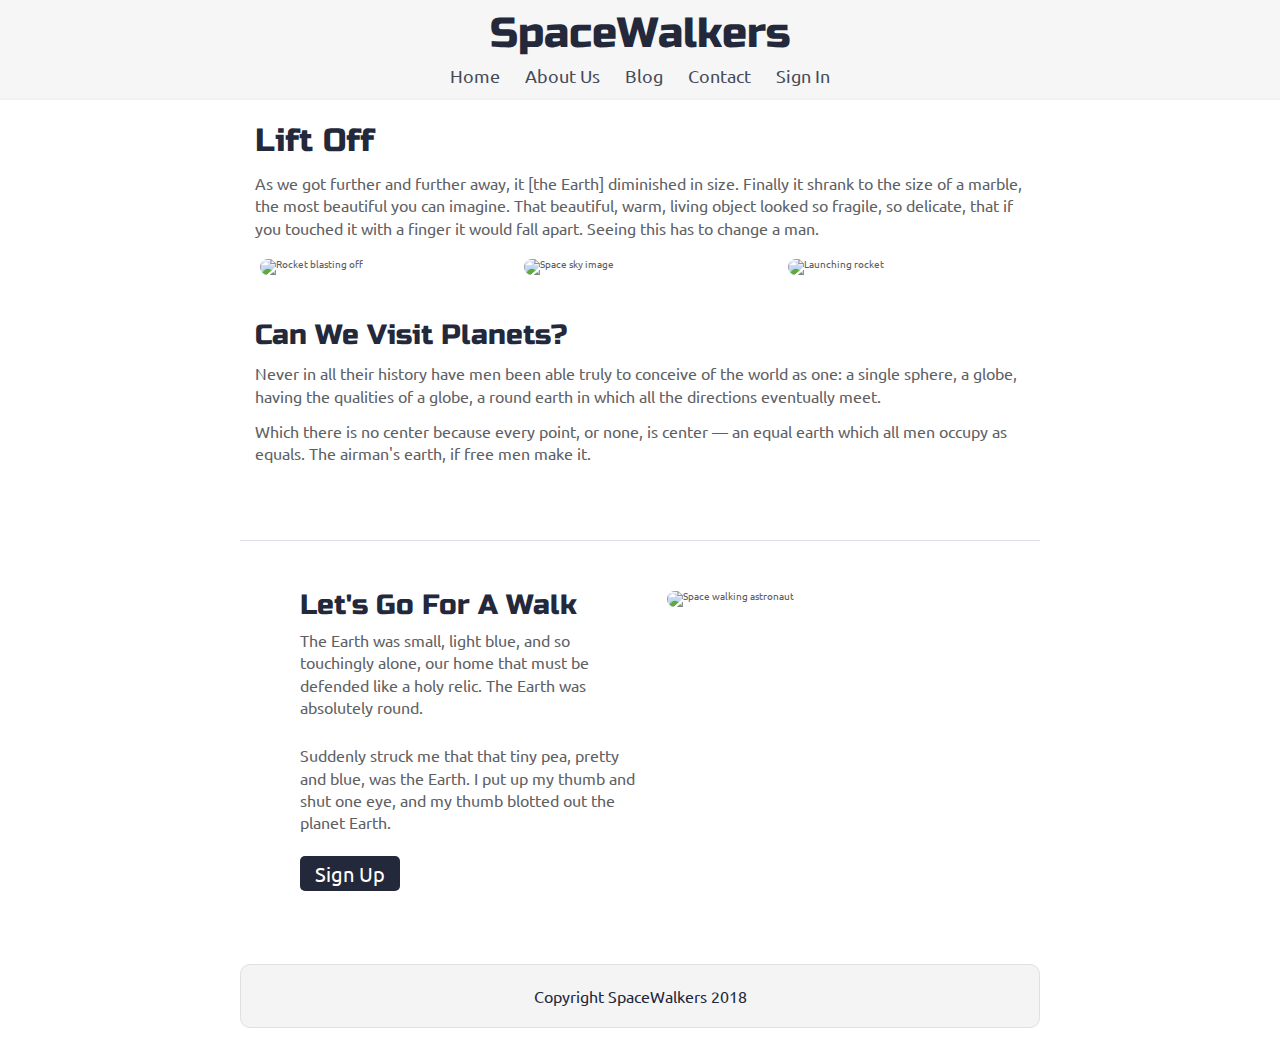
==== index.html @ 842f3a74 "git init, mvp tasks completed" ====
<!DOCTYPE html>

<html lang="en">
  <head>
    <meta charset="utf-8" />

    <title>SpaceWalkers</title>

    <link
      href="https://fonts.googleapis.com/css?family=Russo+One|Ubuntu"
      rel="stylesheet"
    />
    <link href="css/index.css" rel="stylesheet" />
    <meta name="viewport" content="width=device-width, initial-scale=1.0" />
    <!--[if lt IE 9]>
      <script src="https://cdnjs.cloudflare.com/ajax/libs/html5shiv/3.7.3/html5shiv.js"></script>
    <![endif]-->
  </head>

  <body>
    <!-- navigation code here -->
    <nav>
      <h1>SpaceWalkers</h1>
      <div>
        <a href="">Home</a>
        <a href="">About Us</a>
        <a href="">Blog</a>
        <a href="">Contact</a>
        <a href="">Sign In</a>
      </div>
    </nav>
    <div class="container home">
      <header class="intro">
        <!-- image code here -->
        <img src="img/main-header.png" alt="" />

        <h2>Lift Off</h2>

        <p>
          As we got further and further away, it [the Earth] diminished in size.
          Finally it shrank to the size of a marble, the most beautiful you can
          imagine. That beautiful, warm, living object looked so fragile, so
          delicate, that if you touched it with a finger it would fall apart.
          Seeing this has to change a man.
        </p>
      </header>

      <section class="space-images">
        <img src="img/blast.png" class="blast" alt="Rocket blasting off" />
        <img src="img/sky.png" class="sky" alt="Space sky image" />
        <img src="img/launch.png" class="launch" alt="Launching rocket" />
      </section>

      <section class="visit-planets">
        <h3>Can We Visit Planets?</h3>

        <p>
          Never in all their history have men been able truly to conceive of the
          world as one: a single sphere, a globe, having the qualities of a
          globe, a round earth in which all the directions eventually meet.
        </p>

        <p>
          Which there is no center because every point, or none, is center — an
          equal earth which all men occupy as equals. The airman's earth, if
          free men make it.
        </p>
      </section>

      <section class="walk">
        <div class="walk-text">
          <h3>Let's Go For A Walk</h3>

          <p>
            The Earth was small, light blue, and so touchingly alone, our home
            that must be defended like a holy relic. The Earth was absolutely
            round.
          </p>

          <p>
            Suddenly struck me that that tiny pea, pretty and blue, was the
            Earth. I put up my thumb and shut one eye, and my thumb blotted out
            the planet Earth.
          </p>

          <p>
            <a href="" class="btn">Sign Up</a>
          </p>
        </div>

        <div class="walk-img">
          <img src="img/space-walk.png" alt="Space walking astronaut" />
        </div>
      </section>

      <footer>
        <p>Copyright SpaceWalkers 2018</p>
      </footer>
    </div>
  </body>
</html>
---- css/index.css ----
/* http://meyerweb.com/eric/tools/css/reset/ 
   v2.0 | 20110126
   License: none (public domain)
*/
html,
body,
div,
span,
applet,
object,
iframe,
h1,
h2,
h3,
h4,
h5,
h6,
p,
blockquote,
pre,
a,
abbr,
acronym,
address,
big,
cite,
code,
del,
dfn,
em,
img,
ins,
kbd,
q,
s,
samp,
small,
strike,
strong,
sub,
sup,
tt,
var,
b,
u,
i,
center,
dl,
dt,
dd,
ol,
ul,
li,
fieldset,
form,
label,
legend,
table,
caption,
tbody,
tfoot,
thead,
tr,
th,
td,
article,
aside,
canvas,
details,
embed,
figure,
figcaption,
footer,
header,
hgroup,
menu,
nav,
output,
ruby,
section,
summary,
time,
mark,
audio,
video {
  margin: 0;
  padding: 0;
  border: 0;
  font-size: 100%;
  font: inherit;
  vertical-align: baseline;
}
/* HTML5 display-role reset for older browsers */
article,
aside,
details,
figcaption,
figure,
footer,
header,
hgroup,
menu,
nav,
section {
  display: block;
}
body {
  line-height: 1;
}
ol,
ul {
  list-style: none;
}
blockquote,
q {
  quotes: none;
}
blockquote:before,
blockquote:after,
q:before,
q:after {
  content: '';
  content: none;
}
table {
  border-collapse: collapse;
  border-spacing: 0;
}
* {
  box-sizing: border-box;
}
html {
  font-size: 62.5%;
}
html,
body {
  font-family: "Ubuntu", sans-serif;
  color: #5e6164;
}
h1,
h2,
h3,
h4,
h5 {
  font-family: "Russo One", sans-serif;
  color: #23293b;
}
h1 {
  font-size: 4.2rem;
}
h2 {
  font-size: 3.2rem;
}
h3 {
  font-size: 2.8rem;
}
p {
  font-size: 1.6rem;
  line-height: 1.4;
}
.container {
  max-width: 800px;
  width: 100%;
  margin: 0 auto;
}
nav {
  display: flex;
  flex-direction: column;
  align-items: center;
  justify-content: space-evenly;
  height: 100px;
  background-color: #f6f6f6;
  color: #454a59;
  border-bottom: 2px solid #f1f1f1;
}
nav div {
  display: flex;
  justify-content: space-between;
  width: 380px;
}
nav div a {
  font-size: 1.8rem;
  color: #454a59;
  padding: 0px;
  background-color: #f6f6f6;
  border-radius: 0px;
  text-decoration: none;
  text-align: center;
  transition: background-color 0.3s, color 0.5s;
}
nav div a:hover {
  background-color: #454a59;
  color: #f6f6f6;
}
footer {
  color: #22283b;
  background: #f4f4f4;
  padding: 20px 0;
  border: 1px double #e0e0e0;
  border-radius: 10px;
  display: flex;
  justify-content: center;
  align-items: center;
  margin-bottom: 20px;
}
.home .intro h2 {
  padding: 15px;
}
.home .intro p {
  padding: 0 15px;
}
.home .space-images {
  display: flex;
  flex-wrap: wrap;
  width: 100%;
}
.home .space-images img {
  width: 28%;
  margin: 20px 2.5%;
  border-radius: 20px;
  height: 100%;
}
@media (max-width: 500px) {
  .home .space-images {
    padding: 0px 20px;
    margin: 0px;
    width: 100%;
    align-items: center;
    flex-direction: column;
  }
  .home .space-images img {
    width: 100%;
    margin: 20px 0;
  }
  .home .space-images .btn {
    width: 100%;
  }
  .home .space-images .sky {
    display: none;
  }
  .home .space-images .launch {
    display: none;
  }
}
.home .visit-planets {
  padding: 15px;
}
.home .visit-planets h3 {
  margin-top: 11px;
}
.home .visit-planets p {
  margin-top: 13px;
}
.home .walk {
  margin-top: 60px;
  border-top: 1px solid #dee2e6;
  padding: 50px 60px;
  display: flex;
  justify-content: center;
}
.home .walk .walk-text {
  width: 50%;
}
@media (max-width: 500px) {
  .home .walk .walk-text {
    width: 100%;
  }
}
.home .walk .walk-text h3 {
  margin-bottom: 10px;
}
.home .walk .walk-text p {
  margin-bottom: 26px;
}
.home .walk .walk-text .btn {
  font-size: 2rem;
  color: #fff;
  padding: 5px 15px;
  background-color: #23293b;
  border-radius: 5px;
  text-decoration: none;
  text-align: center;
  transition: background-color 0.3s, color 0.5s;
}
.home .walk .walk-text .btn:hover {
  background-color: #fff;
  color: #23293b;
}
@media (max-width: 500px) {
  .home .walk .walk-text .btn {
    display: inline-block;
    width: 100%;
  }
}
.home .walk .walk-img {
  width: 46%;
  margin-left: 4%;
}
.home .walk .walk-img img {
  width: 100%;
  height: auto;
  border-radius: 10px;
}
@media (max-width: 500px) {
  .home .walk .walk-img {
    width: 100%;
    margin: 0px;
  }
}
@media (max-width: 500px) {
  .home .walk {
    padding: 0px 20px;
    margin: 0px;
    width: 100%;
    align-items: center;
    flex-direction: column-reverse;
  }
  .home .walk img {
    width: 100%;
    margin: 20px 0;
  }
  .home .walk .btn {
    width: 100%;
  }
  .home .walk .sky {
    display: none;
  }
  .home .walk .launch {
    display: none;
  }
}
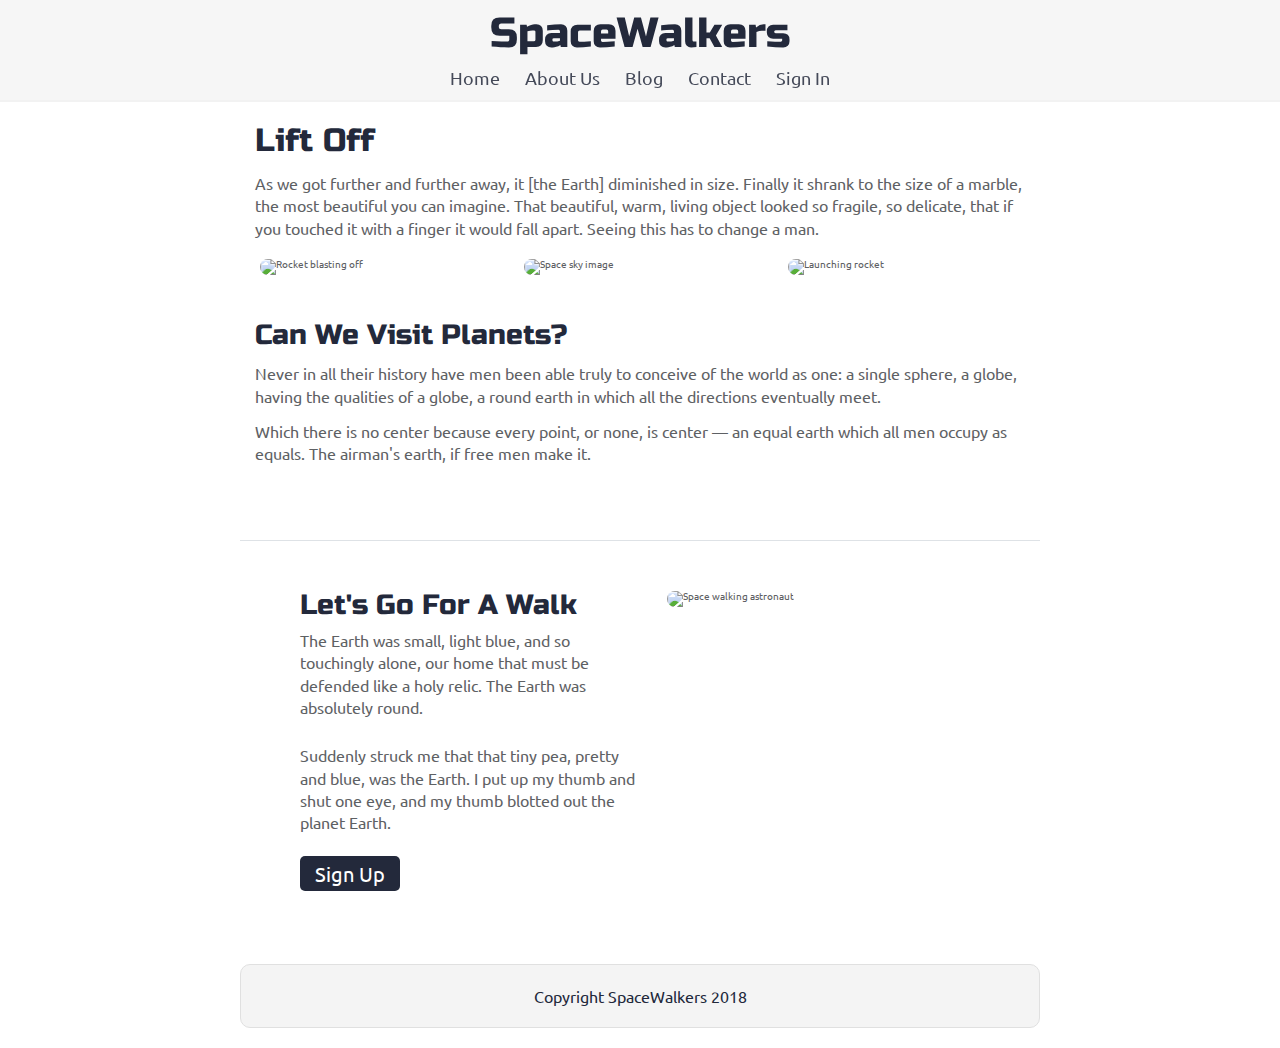
==== commit de69fc70: "added sign up form with css animation" ====
--- a/index.html
+++ b/index.html
@@ -84,12 +84,27 @@
           </p>
 
           <p>
-            <a href="" class="btn">Sign Up</a>
+            <a class="btn" id="signUp" onclick="displayForm()">Sign Up</a>
           </p>
         </div>
 
         <div class="walk-img">
           <img src="img/space-walk.png" alt="Space walking astronaut" />
+        </div>
+
+        <div class="signUpForm" id="SUForm">
+          <form action="">
+            <h4>Subscription Sign Up</h4>
+            <input type="text" name="" id="" placeholder="name" />
+            <input type="email" name="" id="" placeholder="email" />
+            <input type="tel" name="" id="" placeholder="number" />
+            <input
+              type="button"
+              value="submit"
+              id="submitButton"
+              onclick="formComplete()"
+            />
+          </form>
         </div>
       </section>
 
@@ -97,5 +112,14 @@
         <p>Copyright SpaceWalkers 2018</p>
       </footer>
     </div>
+
+    <script>
+      function displayForm() {
+        document.getElementById("SUForm").style.left = 0;
+      }
+      function formComplete() {
+        document.getElementById("SUForm").style.left = "-100%";
+      }
+    </script>
   </body>
 </html>
--- a/css/index.css
+++ b/css/index.css
@@ -164,14 +164,28 @@
   margin: 0 auto;
 }
 nav {
+  position: fixed;
+  top: 0;
+  left: 0;
+  right: 0;
   display: flex;
   flex-direction: column;
   align-items: center;
   justify-content: space-evenly;
   height: 100px;
+  color: #454a59;
+}
+nav::before {
+  content: "";
+  position: fixed;
+  top: 0;
+  left: 0;
+  right: 0;
+  height: 100px;
   background-color: #f6f6f6;
-  color: #454a59;
   border-bottom: 2px solid #f1f1f1;
+  opacity: 0.9;
+  z-index: -1;
 }
 nav div {
   display: flex;
@@ -186,6 +200,7 @@
   border-radius: 0px;
   text-decoration: none;
   text-align: center;
+  cursor: pointer;
   transition: background-color 0.3s, color 0.5s;
 }
 nav div a:hover {
@@ -202,6 +217,12 @@
   justify-content: center;
   align-items: center;
   margin-bottom: 20px;
+}
+.home {
+  padding-top: 100px;
+}
+.home header img {
+  border-radius: 5px;
 }
 .home .intro h2 {
   padding: 15px;
@@ -280,6 +301,7 @@
   border-radius: 5px;
   text-decoration: none;
   text-align: center;
+  cursor: pointer;
   transition: background-color 0.3s, color 0.5s;
 }
 .home .walk .walk-text .btn:hover {
@@ -290,6 +312,7 @@
   .home .walk .walk-text .btn {
     display: inline-block;
     width: 100%;
+    padding: 20px 0;
   }
 }
 .home .walk .walk-img {
@@ -307,6 +330,40 @@
     margin: 0px;
   }
 }
+.home .walk .signUpForm {
+  position: absolute;
+  left: -100%;
+  width: 100%;
+  height: 300px;
+  background-color: #23293b;
+  transition: 1s ease-in-out;
+}
+.home .walk .signUpForm form {
+  width: 100%;
+  height: 100%;
+  display: flex;
+  flex-direction: column;
+  align-items: center;
+  justify-content: center;
+  padding: 0 20px;
+}
+.home .walk .signUpForm form h4 {
+  font-size: 1.8rem;
+  margin: 0 0 20px;
+  color: #fff;
+}
+.home .walk .signUpForm form input {
+  border-radius: 5px;
+  margin: 10px 0;
+  min-width: 50%;
+  max-width: 500px;
+  text-align: center;
+  font-size: 1.6rem;
+  padding: 5px 0;
+}
+.home .walk .signUpForm form #submitButton:hover {
+  cursor: pointer;
+}
 @media (max-width: 500px) {
   .home .walk {
     padding: 0px 20px;
